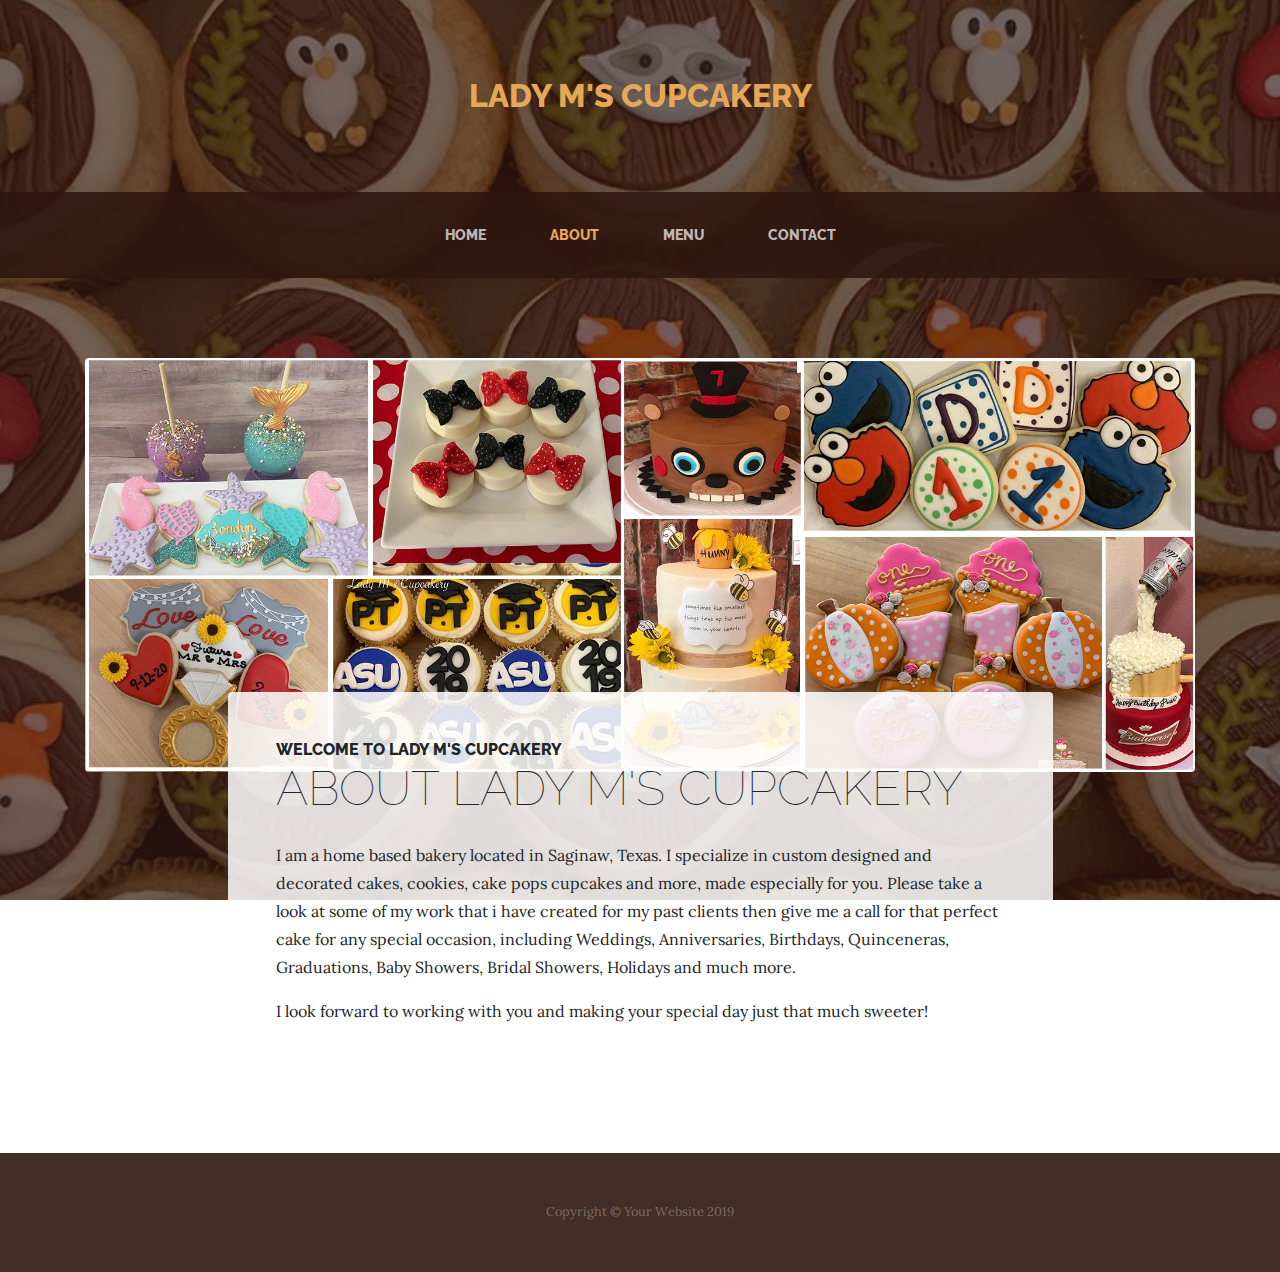
==== about.html @ 066c796c "first commit" ====
<!DOCTYPE html>
<html lang="en">

<head>

  <meta charset="utf-8">
  <meta name="viewport" content="width=device-width, initial-scale=1, shrink-to-fit=no">
  <meta name="description" content="">
  <meta name="author" content="">

  <title>Lady M's Cupcakery - About</title>

  <!-- Bootstrap core CSS -->
  <link href="vendor/bootstrap/css/bootstrap.min.css" rel="stylesheet">

  <!-- Custom fonts for this template -->
  <link href="https://fonts.googleapis.com/css?family=Raleway:100,100i,200,200i,300,300i,400,400i,500,500i,600,600i,700,700i,800,800i,900,900i" rel="stylesheet">
  <link href="https://fonts.googleapis.com/css?family=Lora:400,400i,700,700i" rel="stylesheet">

  <!-- Custom styles for this template -->
  <link href="css/business-casual.min.css" rel="stylesheet">

</head>

<body>

  <h1 class="site-heading text-center text-white d-none d-lg-block">
    <span class="site-heading-upper text-primary mb-3">Lady M's Cupcakery</span>
  </h1>

  <!-- Navigation -->
  <nav class="navbar navbar-expand-lg navbar-dark py-lg-4" id="mainNav">
    <div class="container">
      <a class="navbar-brand text-uppercase text-expanded font-weight-bold d-lg-none" href="#">Start Bootstrap</a>
      <button class="navbar-toggler" type="button" data-toggle="collapse" data-target="#navbarResponsive" aria-controls="navbarResponsive" aria-expanded="false" aria-label="Toggle navigation">
        <span class="navbar-toggler-icon"></span>
      </button>
      <div class="collapse navbar-collapse" id="navbarResponsive">
        <ul class="navbar-nav mx-auto">
          <li class="nav-item px-lg-4">
            <a class="nav-link text-uppercase text-expanded" href="index.html">Home
              <span class="sr-only">(current)</span>
            </a>
          </li>
          <li class="nav-item active px-lg-4">
            <a class="nav-link text-uppercase text-expanded" href="about.html">About</a>
          </li>
          <li class="nav-item px-lg-4">
            <a class="nav-link text-uppercase text-expanded" href="Menu.html">Menu</a>
          </li>
          <li class="nav-item px-lg-4">
            <a class="nav-link text-uppercase text-expanded" href="contact.html">Contact</a>
          </li>
        </ul>
      </div>
    </div>
  </nav>

  <section class="page-section about-heading">
    <div class="container">
      <img class="img-fluid rounded about-heading-img mb-3 mb-lg-0" src="img/about01.jpg" alt="">
      <div class="about-heading-content">
        <div class="row">
          <div class="col-xl-9 col-lg-10 mx-auto">
            <div class="bg-faded rounded p-5">
              <h2 class="section-heading mb-4">
                <span class="section-heading-upper">Welcome to Lady M's Cupcakery</span>
                <span class="section-heading-lower">About Lady M's Cupcakery</span>
              </h2>
              <p>I am a  home based bakery located in Saginaw, Texas. 
                I specialize in custom designed and decorated cakes, cookies, cake pops cupcakes and more, made especially for you.
                Please take a look at some of my work that i have created for my past clients then give me a call for that perfect cake for any special occasion, 
                including Weddings, Anniversaries, Birthdays, Quinceneras, Graduations, Baby Showers, Bridal Showers, Holidays and much more. </p>
                <p class="mb-0"> I look forward to working with you and making your special day just that much sweeter!</p>
             </div>
          </div>
        </div>
      </div>
    </div>
  </section>

  <footer class="footer text-faded text-center py-5">
    <div class="container">
      <p class="m-0 small">Copyright &copy; Your Website 2019</p>
    </div>
  </footer>

  <!-- Bootstrap core JavaScript -->
  <script src="vendor/jquery/jquery.min.js"></script>
  <script src="vendor/bootstrap/js/bootstrap.bundle.min.js"></script>

</body>

</html>
---- css/business-casual.min.css ----
/*!
 * Start Bootstrap - Business Casual v5.0.9 (https://startbootstrap.com/template-overviews/business-casual)
 * Copyright 2013-2019 Start Bootstrap
 * Licensed under MIT (https://github.com/BlackrockDigital/startbootstrap-business-casual/blob/master/LICENSE)
 */body{font-family:Lora;background-image:linear-gradient(rgba(47,23,15,.65),rgba(47,23,15,.65)),url(../img/bgg.jpg);background-attachment:fixed;background-position:center;background-size:cover}h1,h2,h3,h4,h5,h6{font-family:Raleway}p{line-height:1.75}.text-faded{color:rgba(255,255,255,.3)}.site-heading{margin-top:5rem;margin-bottom:5rem;text-transform:uppercase;line-height:1;font-family:Raleway}.site-heading .site-heading-upper{display:block;font-size:2rem;font-weight:800}.site-heading .site-heading-lower{font-size:5rem;font-weight:100;line-height:4rem}.page-section{margin-top:5rem;margin-bottom:5rem}.section-heading{text-transform:uppercase}.section-heading .section-heading-upper{display:block;font-size:1rem;font-weight:800}.section-heading .section-heading-lower{display:block;font-size:3rem;font-weight:100}.bg-faded{background-color:rgba(255,255,255,.85)}#mainNav{background-color:rgba(47,23,15,.9);font-family:Raleway}#mainNav .navbar-brand{color:#e6a756}#mainNav .navbar-nav .nav-item .nav-link{color:rgba(255,255,255,.7);font-weight:800}#mainNav .navbar-nav .nav-item.active .nav-link{color:#e6a756}@media (min-width:992px){#mainNav .navbar-nav .nav-item .nav-link{font-size:.9rem}#mainNav .navbar-nav .nav-item .nav-link:hover{color:rgba(255,255,255,.4)}#mainNav .navbar-nav .nav-item.active .nav-link:hover{color:#e6a756}}.btn-xl{font-weight:700;font-size:.8rem;padding-top:1.5rem;padding-bottom:1.5rem;padding-left:2rem;padding-right:2rem}.intro{position:relative}@media (min-width:992px){.intro .intro-img{width:75%;float:right}.intro .intro-text{left:0;width:60%;margin-top:3rem;position:absolute}.intro .intro-text .intro-button{width:100%;left:0;position:absolute;bottom:-2rem}}@media (min-width:1200px){.intro .intro-text{width:45%}}.cta{padding-top:5rem;padding-bottom:5rem;background-color:rgba(230,167,86,.9)}.cta .cta-inner{position:relative;padding:3rem;margin:.5rem;background-color:rgba(255,255,255,.85)}.cta .cta-inner:before{border-radius:.5rem;content:'';position:absolute;top:-.5rem;bottom:-.5rem;left:-.5rem;right:-.5rem;border:.25rem solid rgba(255,255,255,.85)}@media (min-width:992px){.about-heading .about-heading-img{position:relative;z-index:0}.about-heading .about-heading-content{margin-top:-5rem;position:relative;z-index:1}}@media (min-width:992px){.product-item .product-item-title{position:relative;z-index:1;margin-bottom:-3rem}.product-item .product-item-img{position:relative;z-index:0;max-width:60vw}.product-item .product-item-description{position:relative;z-index:1;margin-top:-3rem;max-width:50vw}}.list-hours{font-size:.9rem}.list-hours .list-hours-item{border-bottom:1px solid rgba(230,167,86,.5);padding-bottom:.25rem;margin-bottom:1rem;font-style:italic}.list-hours .list-hours-item.today{font-weight:700;color:#e6a756}@media (min-width:992px){.list-hours{width:50%;font-size:1.1rem}}.address strong{font-size:1.2rem}.footer{background-color:rgba(47,23,15,.9)}.text-primary{color:#e6a756!important}.bg-primary{background-color:#e6a756!important}.btn{box-shadow:0 3px 3px 0 rgba(33,37,41,.1)}.btn-primary{background-color:#e6a756;border-color:#e6a756}.btn-primary:active,.btn-primary:focus,.btn-primary:hover{background-color:#df902a;border-color:#df902a}.font-weight-light{font-weight:100!important}
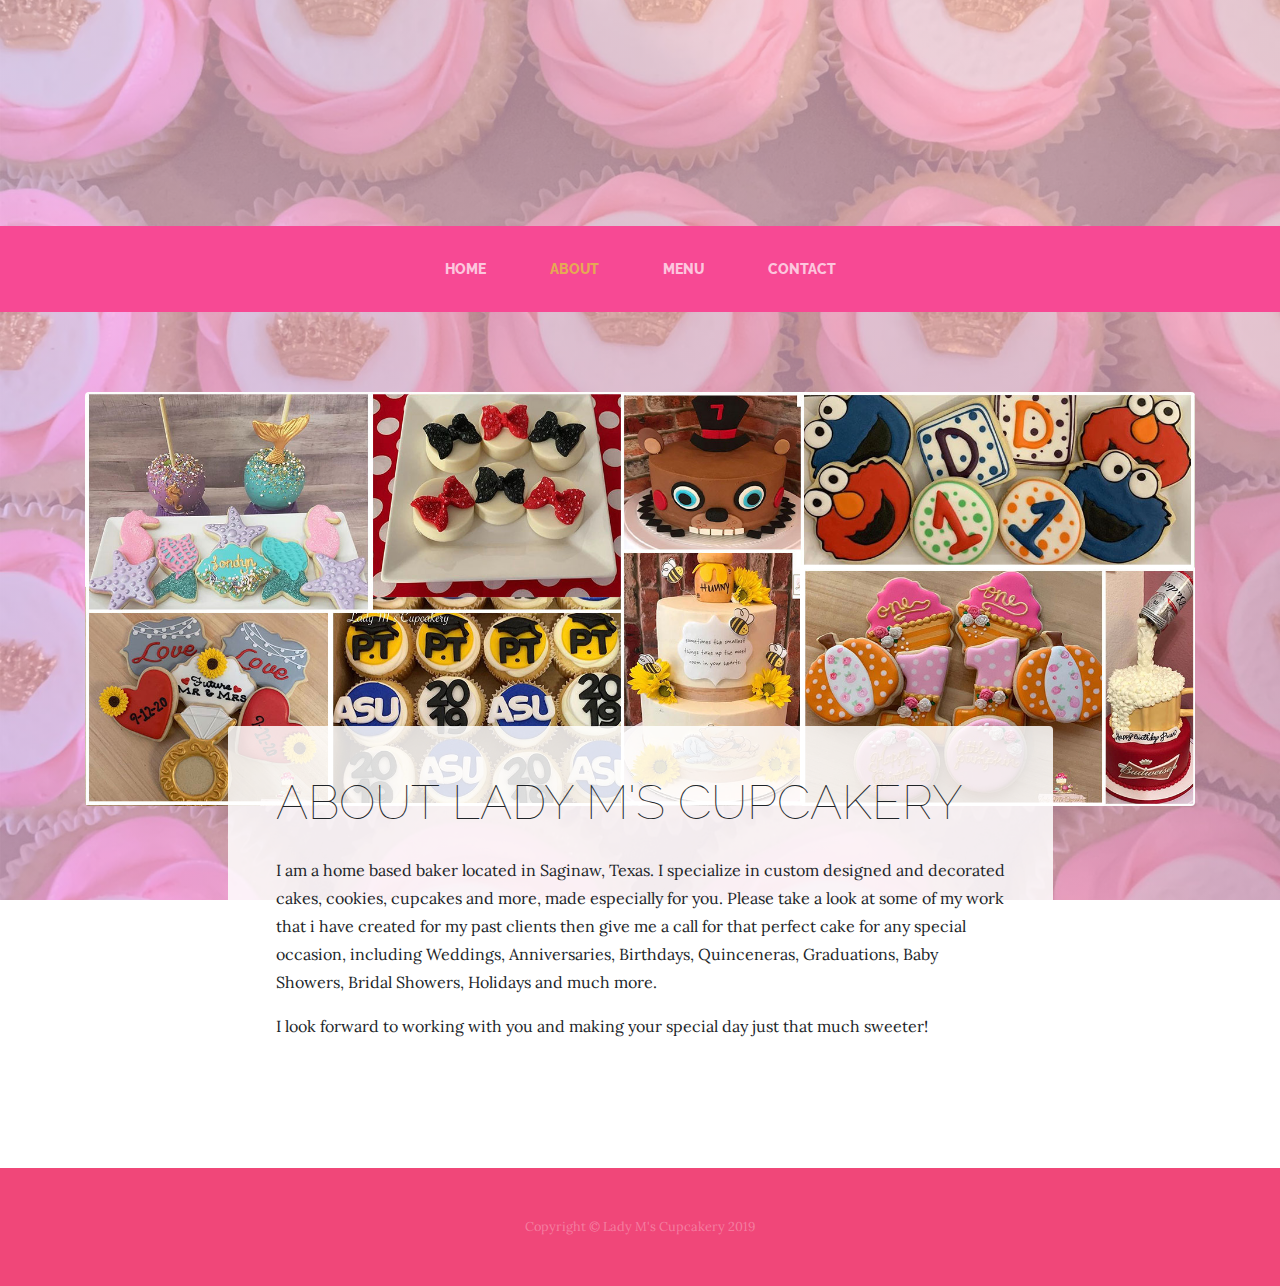
==== commit 5fcbbdcf: "colors" ====
--- a/about.html
+++ b/about.html
@@ -14,6 +14,7 @@
   <link href="vendor/bootstrap/css/bootstrap.min.css" rel="stylesheet">
 
   <!-- Custom fonts for this template -->
+  <link href="vendor/fontawesome-free/css/all.min.css" rel="stylesheet" type="text/css">
   <link href="https://fonts.googleapis.com/css?family=Raleway:100,100i,200,200i,300,300i,400,400i,500,500i,600,600i,700,700i,800,800i,900,900i" rel="stylesheet">
   <link href="https://fonts.googleapis.com/css?family=Lora:400,400i,700,700i" rel="stylesheet">
 
@@ -25,13 +26,13 @@
 <body>
 
   <h1 class="site-heading text-center text-white d-none d-lg-block">
-    <span class="site-heading-upper text-primary mb-3">Lady M's Cupcakery</span>
+      <span class="site-heading-upper text-primary mb-3"></span>
+      <span class="site-heading-lower"></span>
+      <img src="img/logo.png" width="250px" height="auto" alt="">
   </h1>
 
   <!-- Navigation -->
   <nav class="navbar navbar-expand-lg navbar-dark py-lg-4" id="mainNav">
-    <div class="container">
-      <a class="navbar-brand text-uppercase text-expanded font-weight-bold d-lg-none" href="#">Start Bootstrap</a>
       <button class="navbar-toggler" type="button" data-toggle="collapse" data-target="#navbarResponsive" aria-controls="navbarResponsive" aria-expanded="false" aria-label="Toggle navigation">
         <span class="navbar-toggler-icon"></span>
       </button>
@@ -64,11 +65,11 @@
           <div class="col-xl-9 col-lg-10 mx-auto">
             <div class="bg-faded rounded p-5">
               <h2 class="section-heading mb-4">
-                <span class="section-heading-upper">Welcome to Lady M's Cupcakery</span>
+                <span class="section-heading-upper"></span>
                 <span class="section-heading-lower">About Lady M's Cupcakery</span>
               </h2>
-              <p>I am a  home based bakery located in Saginaw, Texas. 
-                I specialize in custom designed and decorated cakes, cookies, cake pops cupcakes and more, made especially for you.
+              <p>I am a  home based baker located in Saginaw, Texas. 
+                I specialize in custom designed and decorated cakes, cookies, cupcakes and more, made especially for you.
                 Please take a look at some of my work that i have created for my past clients then give me a call for that perfect cake for any special occasion, 
                 including Weddings, Anniversaries, Birthdays, Quinceneras, Graduations, Baby Showers, Bridal Showers, Holidays and much more. </p>
                 <p class="mb-0"> I look forward to working with you and making your special day just that much sweeter!</p>
@@ -81,7 +82,7 @@
 
   <footer class="footer text-faded text-center py-5">
     <div class="container">
-      <p class="m-0 small">Copyright &copy; Your Website 2019</p>
+      <p class="m-0 small">Copyright &copy; Lady M's Cupcakery 2019</p>
     </div>
   </footer>
 
--- a/css/business-casual.min.css
+++ b/css/business-casual.min.css
@@ -2,4 +2,37 @@
  * Start Bootstrap - Business Casual v5.0.9 (https://startbootstrap.com/template-overviews/business-casual)
  * Copyright 2013-2019 Start Bootstrap
  * Licensed under MIT (https://github.com/BlackrockDigital/startbootstrap-business-casual/blob/master/LICENSE)
- */body{font-family:Lora;background-image:linear-gradient(rgba(47,23,15,.65),rgba(47,23,15,.65)),url(../img/bgg.jpg);background-attachment:fixed;background-position:center;background-size:cover}h1,h2,h3,h4,h5,h6{font-family:Raleway}p{line-height:1.75}.text-faded{color:rgba(255,255,255,.3)}.site-heading{margin-top:5rem;margin-bottom:5rem;text-transform:uppercase;line-height:1;font-family:Raleway}.site-heading .site-heading-upper{display:block;font-size:2rem;font-weight:800}.site-heading .site-heading-lower{font-size:5rem;font-weight:100;line-height:4rem}.page-section{margin-top:5rem;margin-bottom:5rem}.section-heading{text-transform:uppercase}.section-heading .section-heading-upper{display:block;font-size:1rem;font-weight:800}.section-heading .section-heading-lower{display:block;font-size:3rem;font-weight:100}.bg-faded{background-color:rgba(255,255,255,.85)}#mainNav{background-color:rgba(47,23,15,.9);font-family:Raleway}#mainNav .navbar-brand{color:#e6a756}#mainNav .navbar-nav .nav-item .nav-link{color:rgba(255,255,255,.7);font-weight:800}#mainNav .navbar-nav .nav-item.active .nav-link{color:#e6a756}@media (min-width:992px){#mainNav .navbar-nav .nav-item .nav-link{font-size:.9rem}#mainNav .navbar-nav .nav-item .nav-link:hover{color:rgba(255,255,255,.4)}#mainNav .navbar-nav .nav-item.active .nav-link:hover{color:#e6a756}}.btn-xl{font-weight:700;font-size:.8rem;padding-top:1.5rem;padding-bottom:1.5rem;padding-left:2rem;padding-right:2rem}.intro{position:relative}@media (min-width:992px){.intro .intro-img{width:75%;float:right}.intro .intro-text{left:0;width:60%;margin-top:3rem;position:absolute}.intro .intro-text .intro-button{width:100%;left:0;position:absolute;bottom:-2rem}}@media (min-width:1200px){.intro .intro-text{width:45%}}.cta{padding-top:5rem;padding-bottom:5rem;background-color:rgba(230,167,86,.9)}.cta .cta-inner{position:relative;padding:3rem;margin:.5rem;background-color:rgba(255,255,255,.85)}.cta .cta-inner:before{border-radius:.5rem;content:'';position:absolute;top:-.5rem;bottom:-.5rem;left:-.5rem;right:-.5rem;border:.25rem solid rgba(255,255,255,.85)}@media (min-width:992px){.about-heading .about-heading-img{position:relative;z-index:0}.about-heading .about-heading-content{margin-top:-5rem;position:relative;z-index:1}}@media (min-width:992px){.product-item .product-item-title{position:relative;z-index:1;margin-bottom:-3rem}.product-item .product-item-img{position:relative;z-index:0;max-width:60vw}.product-item .product-item-description{position:relative;z-index:1;margin-top:-3rem;max-width:50vw}}.list-hours{font-size:.9rem}.list-hours .list-hours-item{border-bottom:1px solid rgba(230,167,86,.5);padding-bottom:.25rem;margin-bottom:1rem;font-style:italic}.list-hours .list-hours-item.today{font-weight:700;color:#e6a756}@media (min-width:992px){.list-hours{width:50%;font-size:1.1rem}}.address strong{font-size:1.2rem}.footer{background-color:rgba(47,23,15,.9)}.text-primary{color:#e6a756!important}.bg-primary{background-color:#e6a756!important}.btn{box-shadow:0 3px 3px 0 rgba(33,37,41,.1)}.btn-primary{background-color:#e6a756;border-color:#e6a756}.btn-primary:active,.btn-primary:focus,.btn-primary:hover{background-color:#df902a;border-color:#df902a}.font-weight-light{font-weight:100!important}+ */body{font-family:Lora;background-image:linear-gradient(rgba(245, 204, 223, 0.65), rgba(245, 184, 219, 0.65)),
+ url(../img/bggg.jpg);background-attachment:fixed;background-position:center;background-size:cover
+}h1,h2,h3,h4,h5,h6{font-family:Raleway}p{line-height:1.75}.text-faded{color:rgba(255,255,255,.3)
+}.site-heading{margin-top:5rem;margin-bottom:5rem;text-transform:uppercase;line-height:1;
+font-family:Raleway}.site-heading .site-heading-upper{display:block;font-size:2rem;font-weight:800}
+.site-heading .site-heading-lower{font-size:5rem;font-weight:100;line-height:4rem}.page-section{
+margin-top:5rem;margin-bottom:5rem}.section-heading{text-transform:uppercase}.section-heading 
+.section-heading-upper{display:block;font-size:1rem;font-weight:800}.section-heading 
+.section-heading-lower{display:block;font-size:3rem;font-weight:100}.bg-faded{
+background-color:rgba(255,255,255,.85)}#mainNav{background-color: rgb(247, 73, 148);
+font-family:Raleway}#mainNav .navbar-brand{color:#e6a756}#mainNav .navbar-nav .nav-item .nav-link
+{color:rgba(255,255,255,.7);font-weight:800}#mainNav .navbar-nav .nav-item.active .nav-link{
+color:#e6a756}@media (min-width:992px){#mainNav .navbar-nav .nav-item .nav-link{font-size:.9rem}
+#mainNav .navbar-nav .nav-item .nav-link:hover{color:rgba(255,255,255,.4)}#mainNav .navbar-nav 
+.nav-item.active .nav-link:hover{color:#e6a756}}.btn-xl{font-weight:700;font-size:.8rem;
+padding-top:1.5rem;padding-bottom:1.5rem;padding-left:2rem;padding-right:2rem}.intro{position:relative}
+@media (min-width:992px){.intro .intro-img{width:75%;float:right}.intro .intro-text{left:0;
+width:60%;margin-top:3rem;position:absolute}.intro .intro-text .intro-button{width:100%;
+left:0;position:absolute;bottom:-2rem}}@media (min-width:1200px){.intro .intro-text{width:45%}}
+.cta{padding-top:5rem;padding-bottom:5rem;background-color:rgba(230,167,86,.9)}.cta .cta-inner{
+position:relative;padding:3rem;margin:.5rem;background-color:rgba(255,255,255,.85)}
+.cta .cta-inner:before{border-radius:.5rem;content:'';position:absolute;top:-.5rem;
+bottom:-.5rem;left:-.5rem;right:-.5rem;border:.25rem solid rgba(255,255,255,.85)}
+@media (min-width:992px){.about-heading .about-heading-img{position:relative;z-index:0}
+.about-heading .about-heading-content{margin-top:-5rem;position:relative;z-index:1}}@media 
+(min-width:992px){.product-item .product-item-title{position:relative;z-index:1;margin-bottom:-3rem}
+.product-item .product-item-img{position:relative;z-index:0;max-width:60vw}.product-item 
+.product-item-description{position:relative;z-index:1;margin-top:-3rem;max-width:50vw}}
+.list-hours{font-size:.9rem}.list-hours .list-hours-item{border-bottom:1px solid rgba(230,167,86,.5);
+padding-bottom:.25rem;margin-bottom:1rem;font-style:italic}.list-hours .list-hours-item.today{font-weight:700;
+color:#e6a756}@media (min-width:992px){.list-hours{width:50%;font-size:1.1rem}}.address strong{font-size:1.2rem}
+.footer{background-color: rgb(240, 71, 121)}.text-primary{color:#e6a756!important}.bg-primary{background-color:#e6a756!important}
+.btn{box-shadow:0 3px 3px 0 rgba(33,37,41,.1)}.btn-primary{background-color:#e6a756;border-color:#e6a756}.btn-primary:active,
+.btn-primary:focus,.btn-primary:hover{background-color:#df902a;border-color:#df902a}.font-weight-light{font-weight:100!important}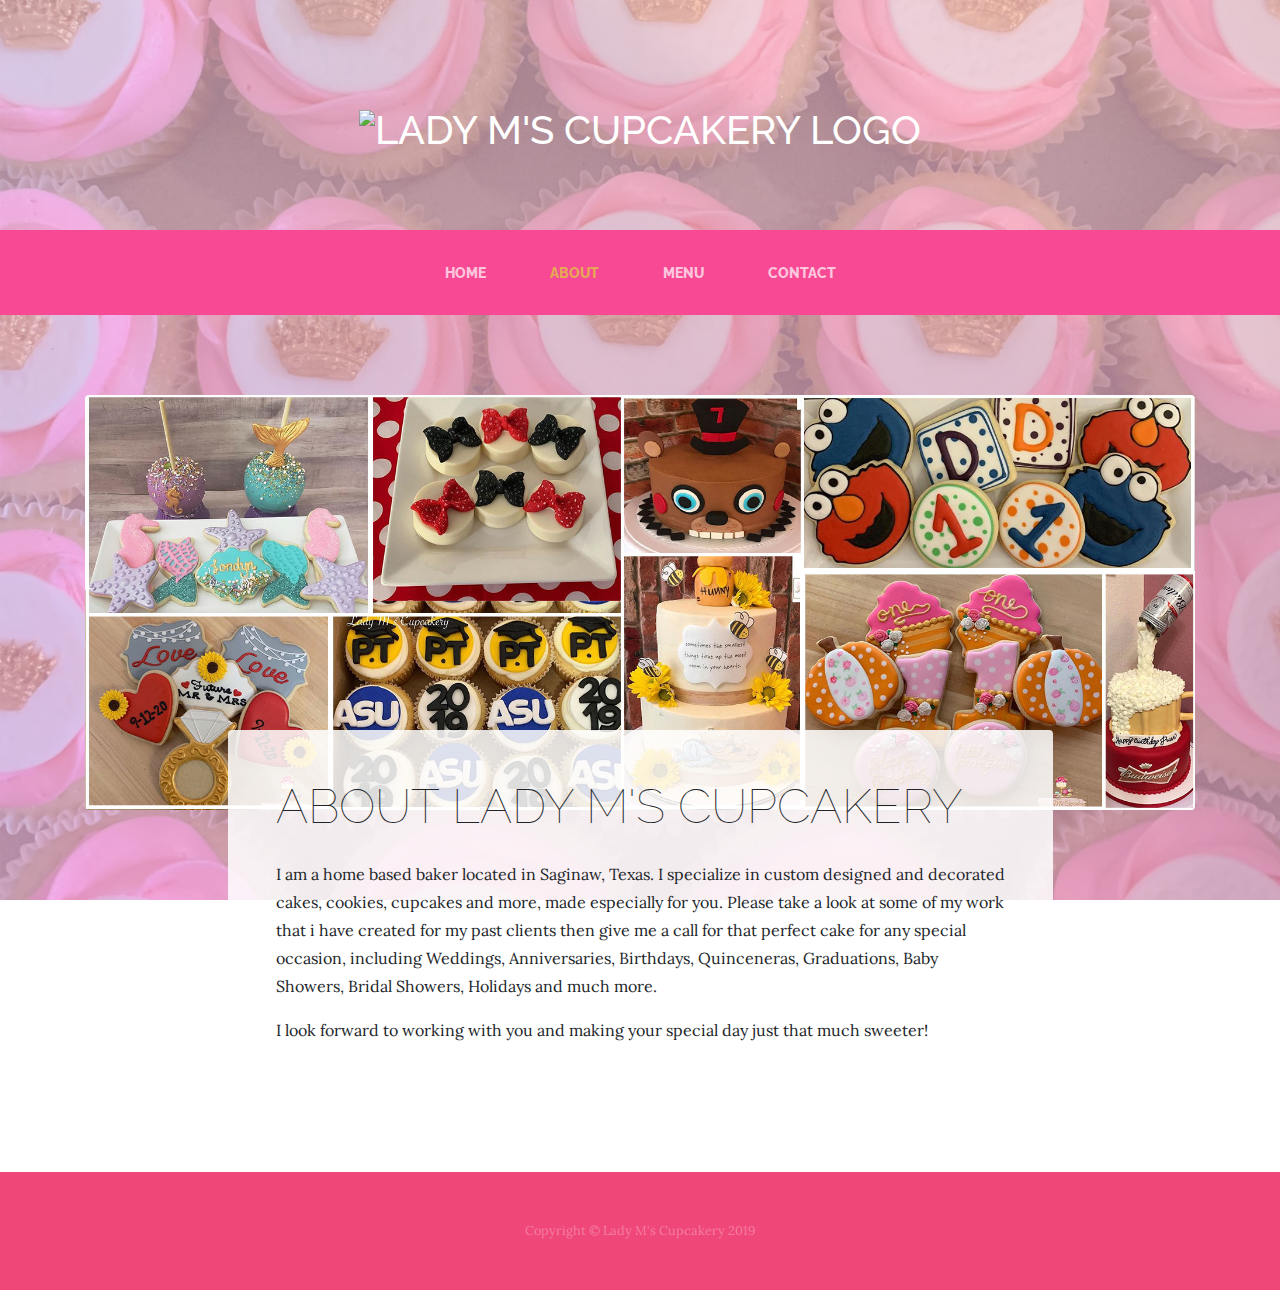
==== commit b9aa3ca9: "changes" ====
--- a/about.html
+++ b/about.html
@@ -28,7 +28,7 @@
   <h1 class="site-heading text-center text-white d-none d-lg-block">
       <span class="site-heading-upper text-primary mb-3"></span>
       <span class="site-heading-lower"></span>
-      <img src="img/logo.png" width="250px" height="auto" alt="">
+      <img src="img/logo.png" width="250px" height="auto" alt="Lady M's Cupcakery logo">
   </h1>
 
   <!-- Navigation -->
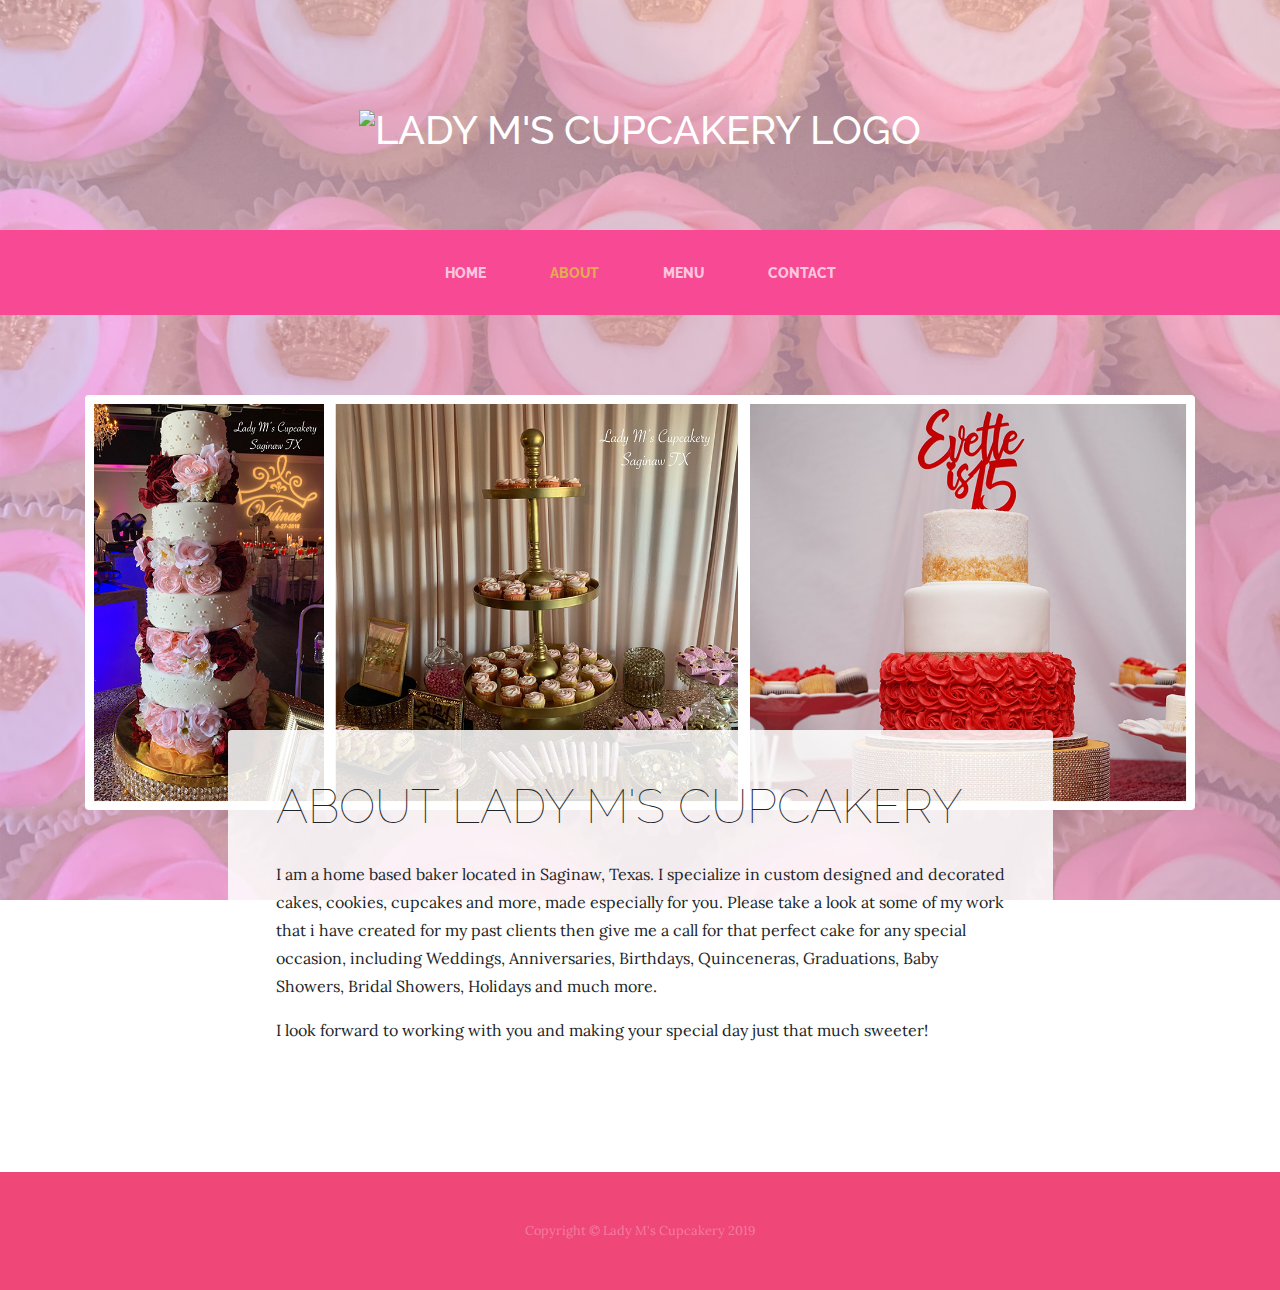
==== commit a792c76d: "update" ====
--- a/about.html
+++ b/about.html
@@ -14,7 +14,7 @@
   <link href="vendor/bootstrap/css/bootstrap.min.css" rel="stylesheet">
 
   <!-- Custom fonts for this template -->
-  <link href="vendor/fontawesome-free/css/all.min.css" rel="stylesheet" type="text/css">
+  <link href="https://stackpath.bootstrapcdn.com/font-awesome/4.7.0/css/font-awesome.min.css" rel="stylesheet" integrity="sha384-wvfXpqpZZVQGK6TAh5PVlGOfQNHSoD2xbE+QkPxCAFlNEevoEH3Sl0sibVcOQVnN" crossorigin="anonymous">
   <link href="https://fonts.googleapis.com/css?family=Raleway:100,100i,200,200i,300,300i,400,400i,500,500i,600,600i,700,700i,800,800i,900,900i" rel="stylesheet">
   <link href="https://fonts.googleapis.com/css?family=Lora:400,400i,700,700i" rel="stylesheet">
 
@@ -59,7 +59,7 @@
 
   <section class="page-section about-heading">
     <div class="container">
-      <img class="img-fluid rounded about-heading-img mb-3 mb-lg-0" src="img/about01.jpg" alt="">
+      <img class="img-fluid rounded about-heading-img mb-3 mb-lg-0" src="img/about-1.jpg" alt="">
       <div class="about-heading-content">
         <div class="row">
           <div class="col-xl-9 col-lg-10 mx-auto">
--- a/css/business-casual.min.css
+++ b/css/business-casual.min.css
@@ -21,18 +21,16 @@
 @media (min-width:992px){.intro .intro-img{width:75%;float:right}.intro .intro-text{left:0;
 width:60%;margin-top:3rem;position:absolute}.intro .intro-text .intro-button{width:100%;
 left:0;position:absolute;bottom:-2rem}}@media (min-width:1200px){.intro .intro-text{width:45%}}
-.cta{padding-top:5rem;padding-bottom:5rem;background-color:rgba(230,167,86,.9)}.cta .cta-inner{
+.cta{padding-top:5rem;padding-bottom:5rem;background-color:rgba(230, 168, 86, 0)}.cta .cta-inner{
 position:relative;padding:3rem;margin:.5rem;background-color:rgba(255,255,255,.85)}
-.cta .cta-inner:before{border-radius:.5rem;content:'';position:absolute;top:-.5rem;
-bottom:-.5rem;left:-.5rem;right:-.5rem;border:.25rem solid rgba(255,255,255,.85)}
 @media (min-width:992px){.about-heading .about-heading-img{position:relative;z-index:0}
 .about-heading .about-heading-content{margin-top:-5rem;position:relative;z-index:1}}@media 
 (min-width:992px){.product-item .product-item-title{position:relative;z-index:1;margin-bottom:-3rem}
 .product-item .product-item-img{position:relative;z-index:0;max-width:60vw}.product-item 
 .product-item-description{position:relative;z-index:1;margin-top:-3rem;max-width:50vw}}
 .list-hours{font-size:.9rem}.list-hours .list-hours-item{border-bottom:1px solid rgba(230,167,86,.5);
-padding-bottom:.25rem;margin-bottom:1rem;font-style:italic}.list-hours .list-hours-item.today{font-weight:700;
-color:#e6a756}@media (min-width:992px){.list-hours{width:50%;font-size:1.1rem}}.address strong{font-size:1.2rem}
+padding-bottom:.25rem;margin-bottom:1rem;font-style:italic}.list-hours .list-hours-item.today{font-weight:normal;
+color:#000000}@media (min-width:992px){.list-hours{width:50%;font-size:1.1rem}}.address strong{font-size:1.2rem}
 .footer{background-color: rgb(240, 71, 121)}.text-primary{color:#e6a756!important}.bg-primary{background-color:#e6a756!important}
 .btn{box-shadow:0 3px 3px 0 rgba(33,37,41,.1)}.btn-primary{background-color:#e6a756;border-color:#e6a756}.btn-primary:active,
 .btn-primary:focus,.btn-primary:hover{background-color:#df902a;border-color:#df902a}.font-weight-light{font-weight:100!important}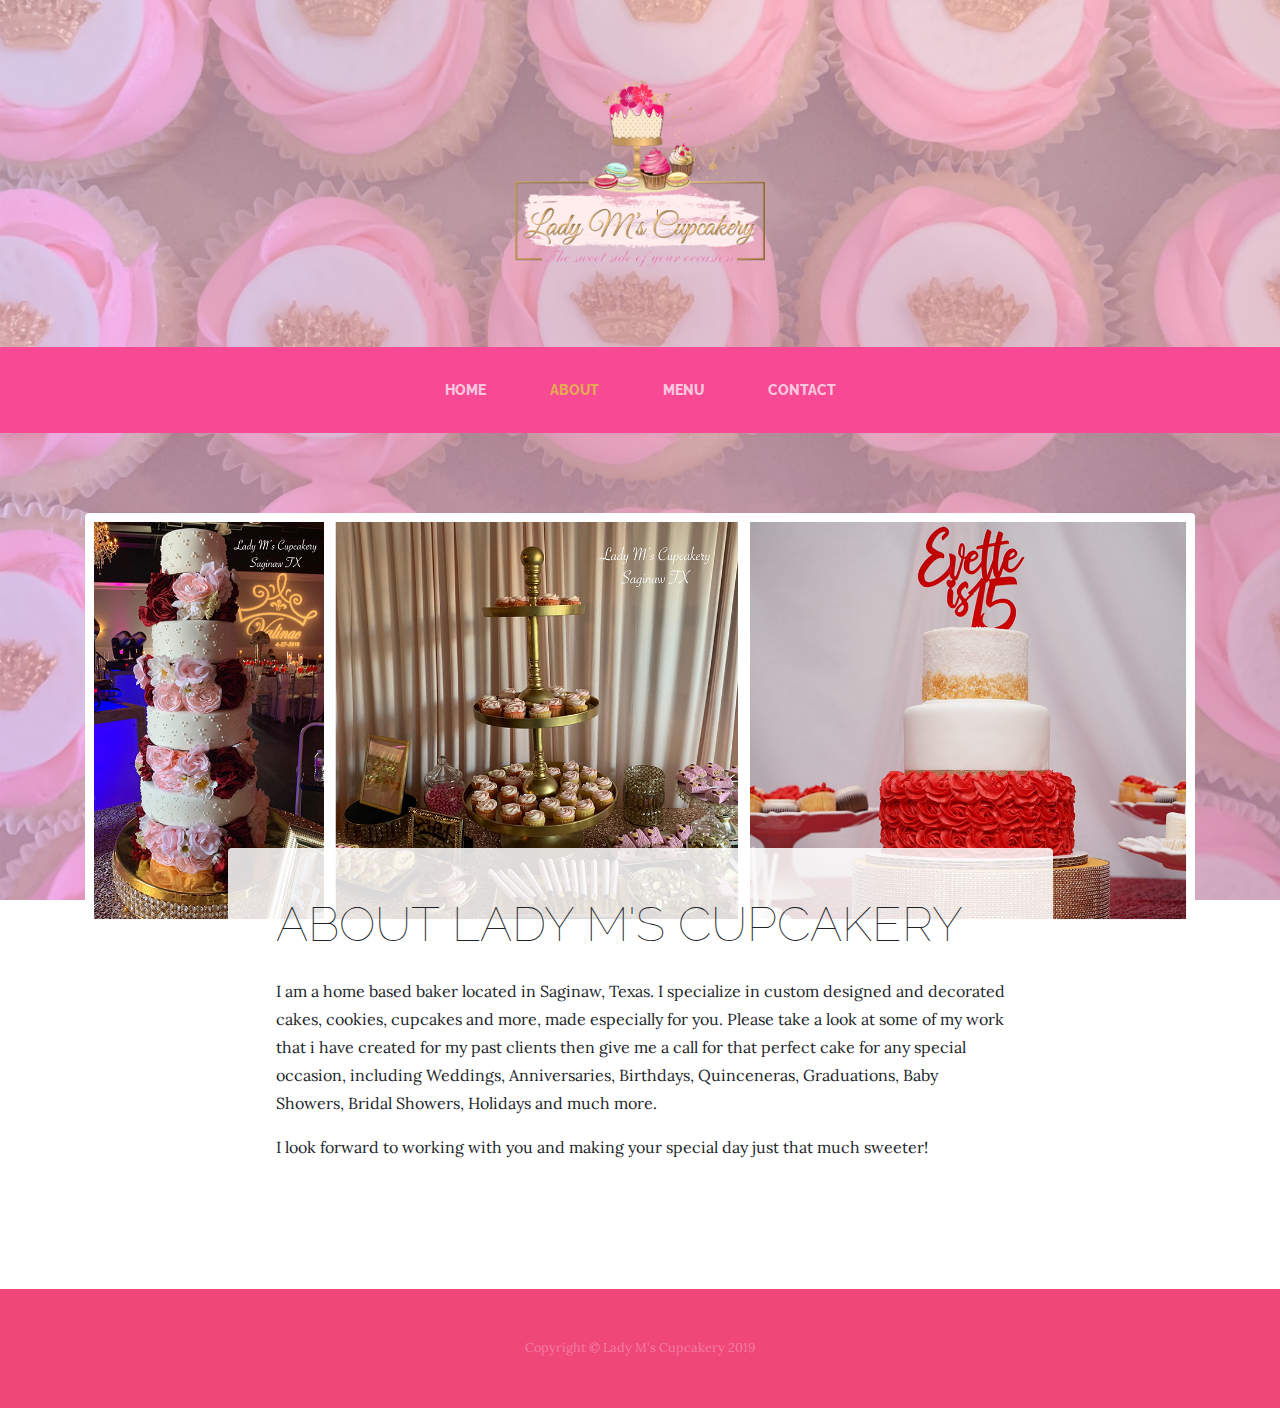
==== commit b719219c: "logo" ====
--- a/about.html
+++ b/about.html
@@ -28,7 +28,7 @@
   <h1 class="site-heading text-center text-white d-none d-lg-block">
       <span class="site-heading-upper text-primary mb-3"></span>
       <span class="site-heading-lower"></span>
-      <img src="img/logo.png" width="250px" height="auto" alt="Lady M's Cupcakery logo">
+      <img src="img/logo.PNG" width="250px" height="auto" alt="Lady M's Cupcakery logo">
   </h1>
 
   <!-- Navigation -->
